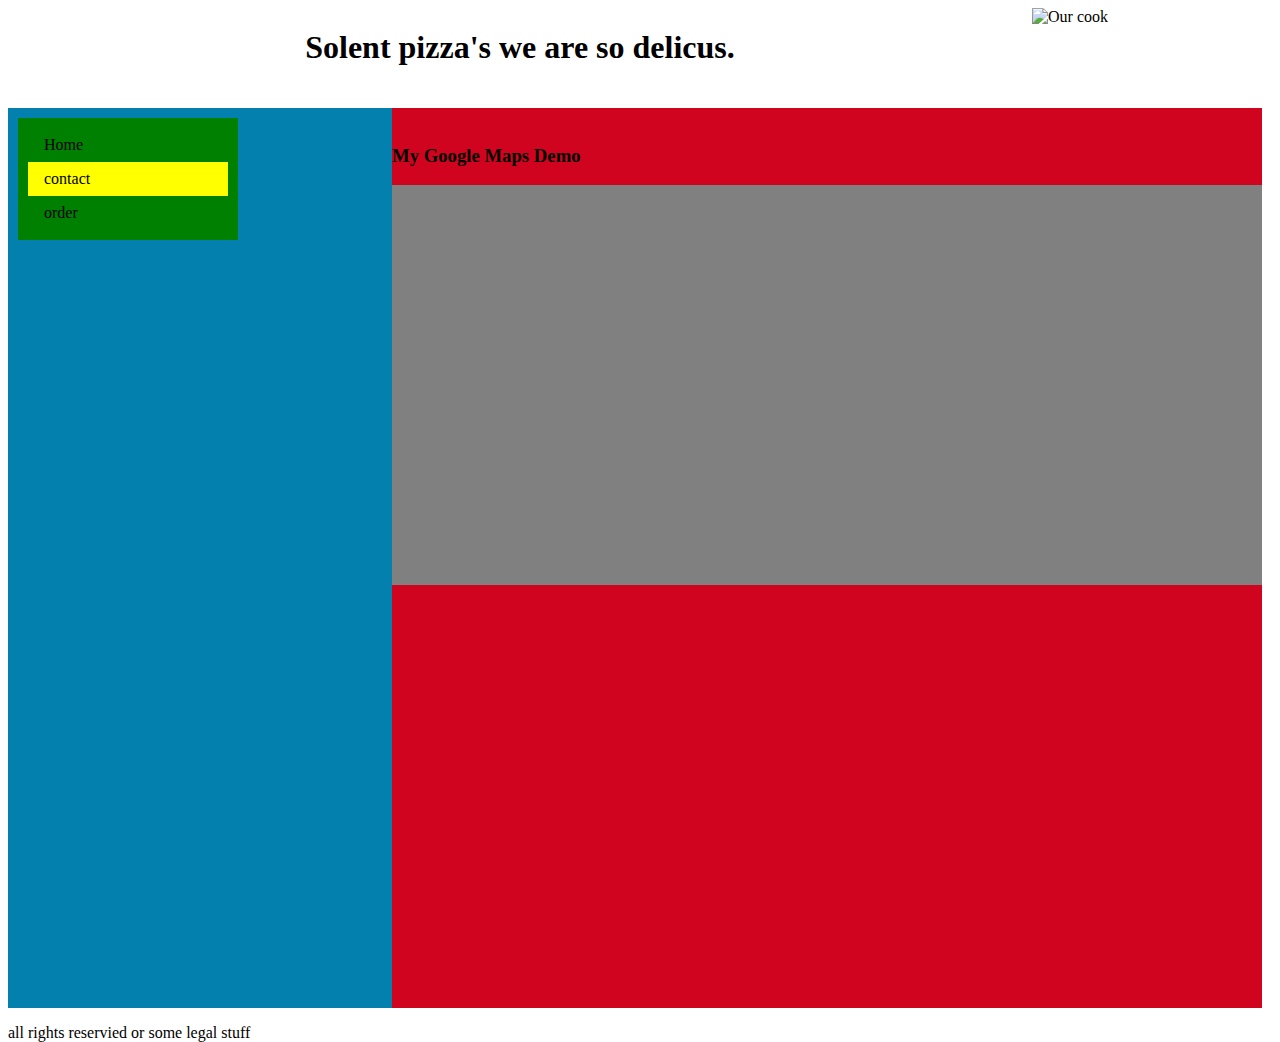
==== contact.html @ 5914e42e "Yet another update!" ====
<!doctype html>
<html>
    <head>
        <title> homepage</title>
        <script type="text/javascript" src="script/contact.js"></script>
        <link rel="stylesheet" type="text/css" href="contact.css">
        
    </head>
    
    <body onload="main()"><!-- apparently this is wrong?! whyyyy!!! -->
        <div id="wrpapper">
            <div id="header">
                <h1>Solent pizza's we are so delicus.</h1> <!-- Placeholder title -->
                
            </div>
			<div id="chef">
				<img id="chefimg" src="img/chef.jpeg" alt="Our cook">
			</div>
            <div id="leftside">
				<ul>
					<li><a href="index.html">Home</a></li>
					<li id="current"><a href="contact.html">contact</a></li>
					<li><a href="order.html">order</a></li>
				</ul>
				<!--<div id="box"> Do I needed the cart on the index? I don't think so.
					<p>shopping cart</P>
					<id="total" P> &pound;0.00</p>
                </div>-->
            </div>
			<!--
            <div id="filler"> <!-- for some reason won't be bellow left side and fill whole gap. 
			<p>filler</p> <!-- Note this needs to be changed on each page
			</div>-->
			<div id="section">
				</br>
				<h3>My Google Maps Demo</h3>
				<div id="map"></div>
			</div>
            <div id="footer">
                <p> all rights reservied or some legal stuff </p> <!-- placeholder, this should give date and time, maybe a stock image with rollover, or even a carosell. -->
               
            </div>
        </div>
    </body>
    
</html>
---- contact.css ----
html{
	width:100%;
	height:100%;
}
body{
	height:100%;
	width:100%;
}
#wrpapper{
    width: 100%;
    height: 100%;
}
#leftside{
	width:30%;
	height: 100%;
    float: left;
	background-color: #0380ad;
}
#header{
	margin:auto;
	text-align: center;
    height: 100px;
	width:80%;
	float:left;
}
#chef{
	width: 20%;
	float: left;
	height: 100px;
}
#chefimg{
	max-width:60%;
	max-height:100px;
}
#footer{
	width:50%;
    height: 20px;
	float: left;
}
#section{
	background-color:#d1041f;
    height: 100%;
	width: 68%;
	float:left;
}
#box{
	margin: 10px;
	padding: 2px;
	background-color: lightblue;
	width:40%;
}
#form{
    float: left;
}
ul {
    list-style-type: none;
    margin: 10px;
    padding: 10px;
    width: 200px;
    background-color: green;
}
li a {
    display: block;
    color: #000;
    padding: 8px 16px;
    text-decoration: none;
}
li a:hover {
    background-color: red;
    color: white;
}
#current{
	background-color: yellow;
}
#pizzaimg{
	width:580px;
	height: 340px;
}
#map {
        height: 400px;
        width: 100%;
		background-color: grey;
       }
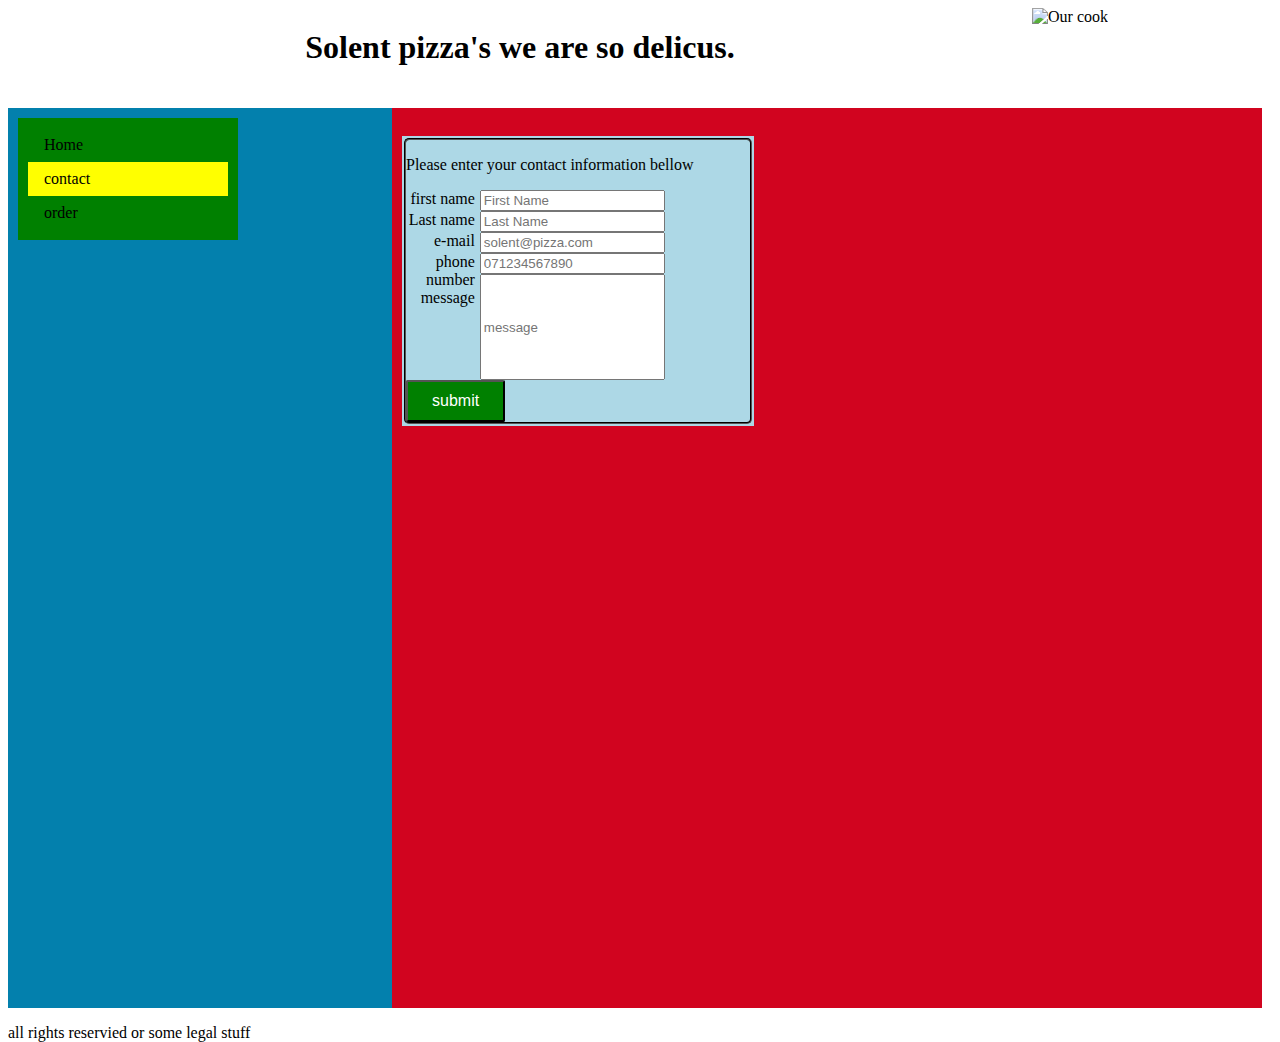
==== commit 9f90b9c4: "Compleation of all Core" ====
--- a/contact.html
+++ b/contact.html
@@ -7,7 +7,7 @@
         
     </head>
     
-    <body onload="main()"><!-- apparently this is wrong?! whyyyy!!! -->
+    <body onload="main()"> <!-- apparently this is wrong?! whyyyy!!! -->
         <div id="wrpapper">
             <div id="header">
                 <h1>Solent pizza's we are so delicus.</h1> <!-- Placeholder title -->
@@ -27,14 +27,27 @@
 					<id="total" P> &pound;0.00</p>
                 </div>-->
             </div>
-			<!--
-            <div id="filler"> <!-- for some reason won't be bellow left side and fill whole gap. 
-			<p>filler</p> <!-- Note this needs to be changed on each page
-			</div>-->
 			<div id="section">
 				</br>
-				<h3>My Google Maps Demo</h3>
-				<div id="map"></div>
+				<!--<h3>We are located here.</h3>
+				<div id="map">
+				 <script async defer
+					src="https://maps.googleapis.com/maps/api/js?key=AIzaSyCYT1gBgN1a7Q7B0rrsyNKyirwnXdQPi54&callback=initMap"><!-- please don't steal my API. 
+				 </script>
+				</div>-->
+				<div id="box">
+					<form id="contactInfo" onsubmit="return formvalid();">
+					<p>Please enter your contact information bellow</p>
+						
+					<label>first name</label><input type="text" name="firstName" placeholder="First Name" id="firstName"><text class="error" id="fError">missing</text>
+					<label>Last name</label><input type="text" name="lastName" placeholder="Last Name" id="lastName"><text class="error" id="lError">missing</text>
+					<label>e-mail</label><input type="text" name="e-mail" placeholder="solent@pizza.com" id="e-mail"><text class="error" id="eError">missing</text>
+					<label>phone number</label><input type="text" name="phoneNumber" placeholder="071234567890" id="phoneNumber">
+					<label>message</label><input type="text" name="message" placeholder="message" id="message"><text class="error" id="mError">missing</text>
+					</br>
+					<input type="submit" id="submit" name="submit" value="submit">
+					</form>
+				</div>
 			</div>
             <div id="footer">
                 <p> all rights reservied or some legal stuff </p> <!-- placeholder, this should give date and time, maybe a stock image with rollover, or even a carosell. -->
--- a/contact.css
+++ b/contact.css
@@ -76,8 +76,49 @@
 	width:580px;
 	height: 340px;
 }
-#map {
-        height: 400px;
-        width: 100%;
-		background-color: grey;
-       }+#map{
+	margin:10px;
+	height: 400px;
+	width: 550px;
+	background-color: grey;
+}
+h3{
+	margin:10px;
+}
+label{
+	padding-right:5px;
+    display: inline-block;
+    float: left;
+    clear: left;
+    text-align: right;
+	width:20%;
+}
+input{
+	display:inline-block;
+}
+#contactInfo{
+    width: auto;
+    box-sizing: border-box;
+    border: 1px solid black;
+    border-style: groove;
+    border-radius: 5px;
+	border-width: 2px;
+}
+input[type=submit]{
+	font-size: 16px;
+	padding: 10px 24px;
+	border-radius: 2px;
+	background-color: green;
+	color: white;
+	transition-duration: 0.5s;
+}
+input[type=submit]:hover{
+	background-color:red;
+}
+#message{
+	height:100px;
+}
+.error{
+	display:none;
+	color:red;
+}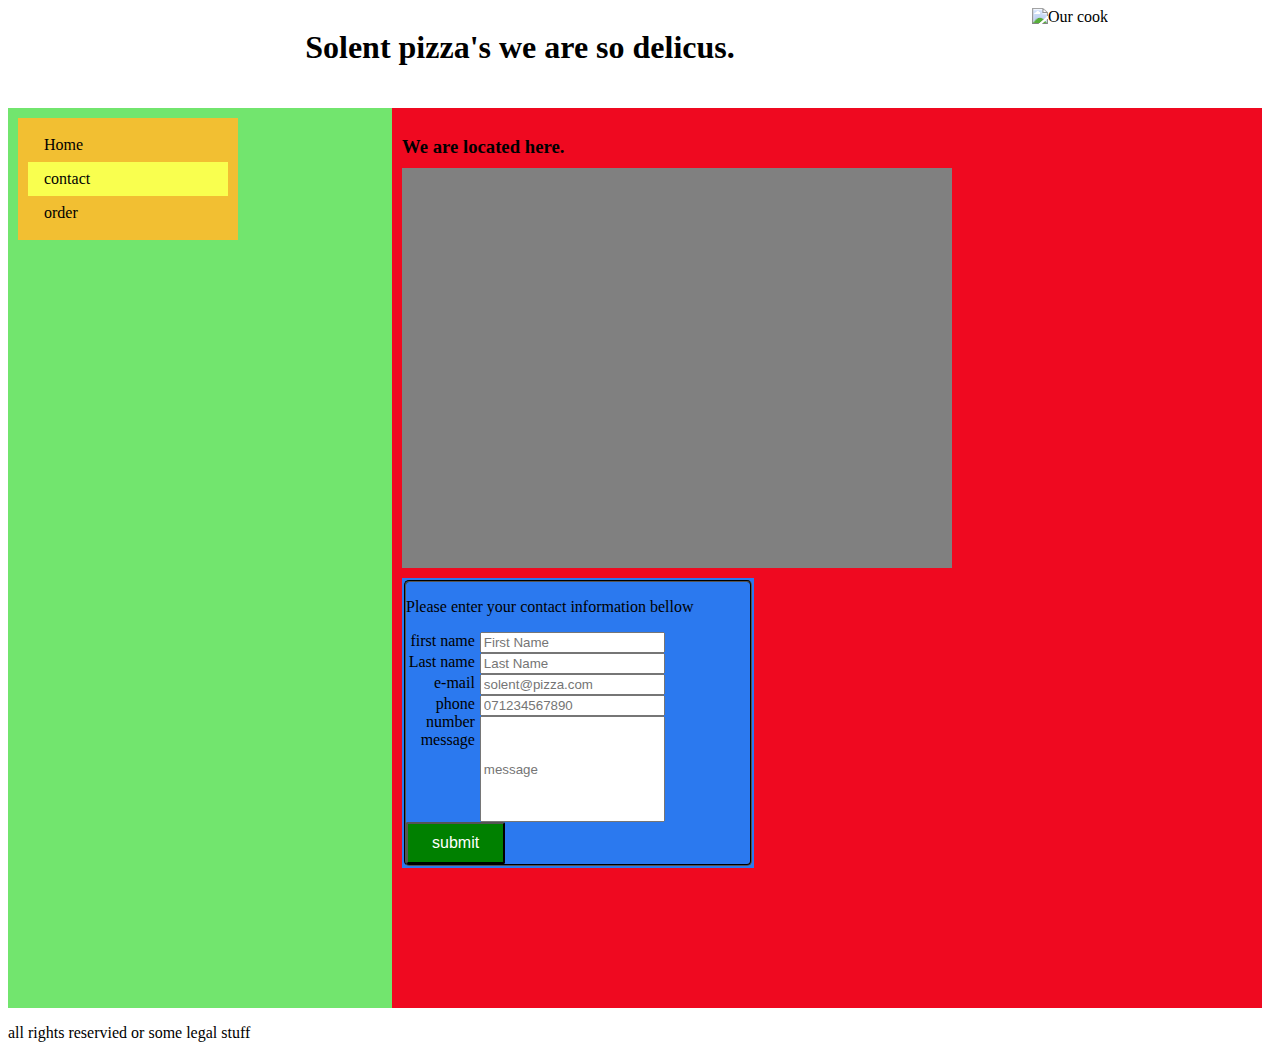
==== commit 718e7d69: "Index intermidiate compleated" ====
--- a/contact.html
+++ b/contact.html
@@ -4,14 +4,14 @@
         <title> homepage</title>
         <script type="text/javascript" src="script/contact.js"></script>
         <link rel="stylesheet" type="text/css" href="contact.css">
-        
+
     </head>
-    
+
     <body onload="main()"> <!-- apparently this is wrong?! whyyyy!!! -->
         <div id="wrpapper">
             <div id="header">
                 <h1>Solent pizza's we are so delicus.</h1> <!-- Placeholder title -->
-                
+
             </div>
 			<div id="chef">
 				<img id="chefimg" src="img/chef.jpeg" alt="Our cook">
@@ -29,21 +29,23 @@
             </div>
 			<div id="section">
 				</br>
-				<!--<h3>We are located here.</h3>
+				<h3>We are located here.</h3>
 				<div id="map">
 				 <script async defer
-					src="https://maps.googleapis.com/maps/api/js?key=AIzaSyCYT1gBgN1a7Q7B0rrsyNKyirwnXdQPi54&callback=initMap"><!-- please don't steal my API. 
+					src="https://maps.googleapis.com/maps/api/js?key=AIzaSyCYT1gBgN1a7Q7B0rrsyNKyirwnXdQPi54&callback=initMap">
 				 </script>
-				</div>-->
+				</div>
 				<div id="box">
 					<form id="contactInfo" onsubmit="return formvalid();">
 					<p>Please enter your contact information bellow</p>
-						
-					<label>first name</label><input type="text" name="firstName" placeholder="First Name" id="firstName"><text class="error" id="fError">missing</text>
-					<label>Last name</label><input type="text" name="lastName" placeholder="Last Name" id="lastName"><text class="error" id="lError">missing</text>
-					<label>e-mail</label><input type="text" name="e-mail" placeholder="solent@pizza.com" id="e-mail"><text class="error" id="eError">missing</text>
+
+					<label>first name</label><input type="text" name="firstName" placeholder="First Name" id="firstName">
+          <div class="error" id="fError">&#10004;</div>
+					<label>Last name</label><input type="text" name="lastName" placeholder="Last Name" id="lastName">
+          <div class="error" id="lError">&#10004;</div>
+					<label>e-mail</label><input type="text" name="e-mail" placeholder="solent@pizza.com" id="e-mail"><text class="error" id="eError">&#10004;</text>
 					<label>phone number</label><input type="text" name="phoneNumber" placeholder="071234567890" id="phoneNumber">
-					<label>message</label><input type="text" name="message" placeholder="message" id="message"><text class="error" id="mError">missing</text>
+					<label>message</label><input type="text" name="message" placeholder="message" id="message"><text class="error" id="mError">&#10004;</text>
 					</br>
 					<input type="submit" id="submit" name="submit" value="submit">
 					</form>
@@ -51,9 +53,9 @@
 			</div>
             <div id="footer">
                 <p> all rights reservied or some legal stuff </p> <!-- placeholder, this should give date and time, maybe a stock image with rollover, or even a carosell. -->
-               
+
             </div>
         </div>
     </body>
-    
-</html>+
+</html>
--- a/contact.css
+++ b/contact.css
@@ -13,13 +13,13 @@
 #leftside{
 	width:30%;
 	height: 100%;
-    float: left;
-	background-color: #0380ad;
+  float: left;
+	background-color: #72e56e;
 }
 #header{
 	margin:auto;
 	text-align: center;
-    height: 100px;
+  height: 100px;
 	width:80%;
 	float:left;
 }
@@ -38,15 +38,15 @@
 	float: left;
 }
 #section{
-	background-color:#d1041f;
-    height: 100%;
+	background-color:#ef0920;
+  height: 100%;
 	width: 68%;
 	float:left;
 }
 #box{
 	margin: 10px;
 	padding: 2px;
-	background-color: lightblue;
+	background-color: #2b79ef;
 	width:40%;
 }
 #form{
@@ -57,20 +57,21 @@
     margin: 10px;
     padding: 10px;
     width: 200px;
-    background-color: green;
+    background-color: #f2bf32;
 }
 li a {
     display: block;
     color: #000;
     padding: 8px 16px;
     text-decoration: none;
+		transition-duration: 0.3s;
 }
 li a:hover {
     background-color: red;
     color: white;
 }
 #current{
-	background-color: yellow;
+	background-color: #f9ff4f;
 }
 #pizzaimg{
 	width:580px;
@@ -87,21 +88,22 @@
 }
 label{
 	padding-right:5px;
-    display: inline-block;
-    float: left;
-    clear: left;
-    text-align: right;
+  display: inline-block;
+  float: left;
+  clear: left;
+  text-align: right;
 	width:20%;
 }
 input{
 	display:inline-block;
+
 }
 #contactInfo{
-    width: auto;
-    box-sizing: border-box;
-    border: 1px solid black;
-    border-style: groove;
-    border-radius: 5px;
+  width: 100%;
+  box-sizing: border-box;
+  border: 1px solid black;
+  border-style: groove;
+  border-radius: 5px;
 	border-width: 2px;
 }
 input[type=submit]{
@@ -121,4 +123,9 @@
 .error{
 	display:none;
 	color:red;
-}+	width: 30px;
+}
+text{
+	float:left;
+	text-align: right;
+}
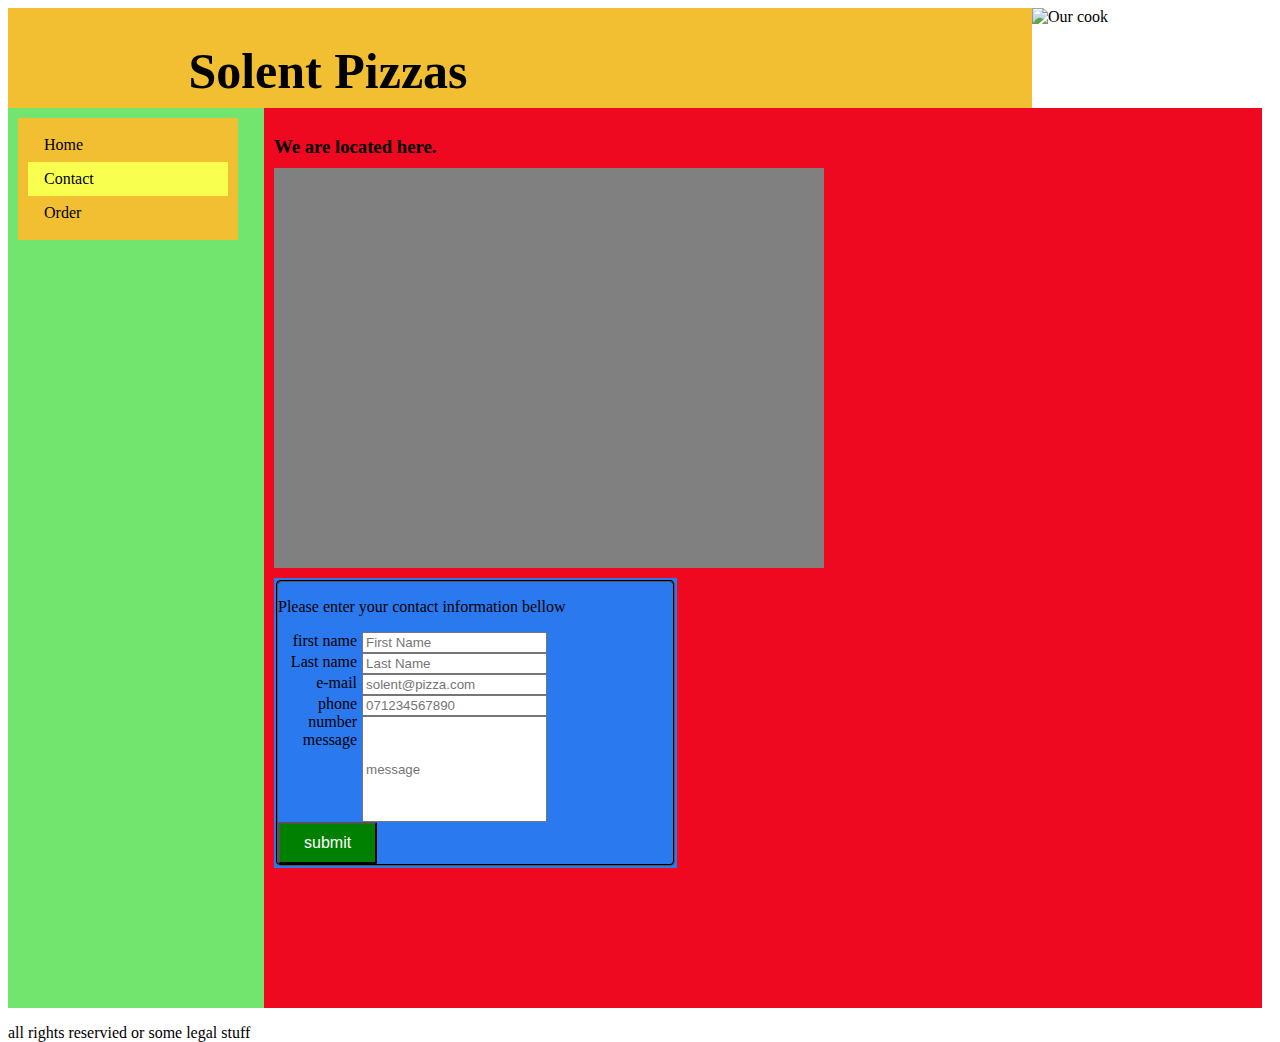
==== commit 9dade284: "Made things look a little nicer" ====
--- a/contact.html
+++ b/contact.html
@@ -9,18 +9,19 @@
 
     <body onload="main()"> <!-- apparently this is wrong?! whyyyy!!! -->
         <div id="wrpapper">
-            <div id="header">
-                <h1>Solent pizza's we are so delicus.</h1> <!-- Placeholder title -->
-
-            </div>
+          <div id="header">
+              <h1>Solent Pizzas</h1> <!-- Placeholder title -->
+          </div>
+          <div id="filler">
+          </div>
 			<div id="chef">
 				<img id="chefimg" src="img/chef.jpeg" alt="Our cook">
 			</div>
             <div id="leftside">
 				<ul>
 					<li><a href="index.html">Home</a></li>
-					<li id="current"><a href="contact.html">contact</a></li>
-					<li><a href="order.html">order</a></li>
+					<li id="current"><a href="contact.html">Contact</a></li>
+					<li><a href="order.html">Order</a></li>
 				</ul>
 				<!--<div id="box"> Do I needed the cart on the index? I don't think so.
 					<p>shopping cart</P>
--- a/contact.css
+++ b/contact.css
@@ -11,7 +11,7 @@
     height: 100%;
 }
 #leftside{
-	width:30%;
+	width:20%;
 	height: 100%;
   float: left;
 	background-color: #72e56e;
@@ -20,8 +20,9 @@
 	margin:auto;
 	text-align: center;
   height: 100px;
-	width:80%;
+	width:50%;
 	float:left;
+	background-color: #f2bf32;
 }
 #chef{
 	width: 20%;
@@ -40,7 +41,7 @@
 #section{
 	background-color:#ef0920;
   height: 100%;
-	width: 68%;
+	width: 78%;
 	float:left;
 }
 #box{
@@ -129,3 +130,14 @@
 	float:left;
 	text-align: right;
 }
+#filler{
+	margin:auto;
+	text-align: center;
+  height: 100px;
+	width:30%;
+	float:left;
+	background-color: #f2bf32;
+}
+h1{
+	font-size: 50px;
+}
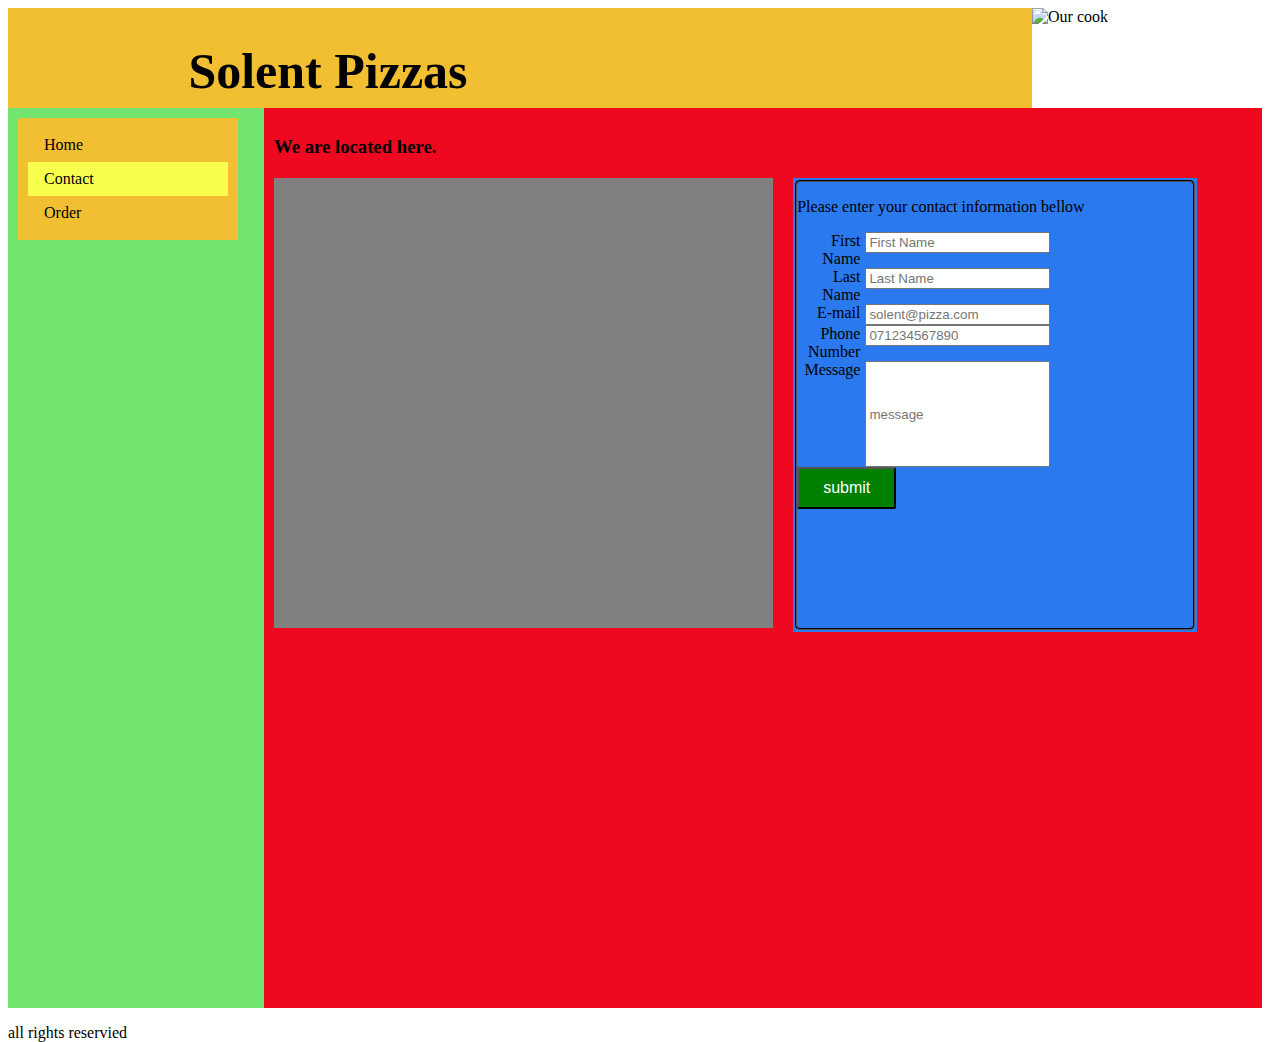
==== commit 67e75e99: "Advanced contact task compleate!" ====
--- a/contact.html
+++ b/contact.html
@@ -39,21 +39,28 @@
 				<div id="box">
 					<form id="contactInfo" onsubmit="return formvalid();">
 					<p>Please enter your contact information bellow</p>
-
-					<label>first name</label><input type="text" name="firstName" placeholder="First Name" id="firstName">
-          <div class="error" id="fError">&#10004;</div>
-					<label>Last name</label><input type="text" name="lastName" placeholder="Last Name" id="lastName">
-          <div class="error" id="lError">&#10004;</div>
-					<label>e-mail</label><input type="text" name="e-mail" placeholder="solent@pizza.com" id="e-mail"><text class="error" id="eError">&#10004;</text>
-					<label>phone number</label><input type="text" name="phoneNumber" placeholder="071234567890" id="phoneNumber">
-					<label>message</label><input type="text" name="message" placeholder="message" id="message"><text class="error" id="mError">&#10004;</text>
-					</br>
+          <div id="line">
+					<label>First Name</label><input type="text" name="firstName" placeholder="First Name" id="firstName"><text class="error" id="fError">X</text><text class="correct" id="fCorrect">&#10004;</text>
+        </div>
+        <div id="line">
+					<label>Last Name</label><input type="text" name="lastName" placeholder="Last Name" id="lastName"><text class="error" id="lError">X</text><text class="correct" id="lCorrect">&#10004;</text>
+        </div>
+        <div id="line">
+          <label>E-mail</label><input type="text" name="e-mail" placeholder="solent@pizza.com" id="e-mail"><text class="error" id="eError">X</text><text class="correct" id="eCorrect">&#10004;</text>
+        </div>
+        <div id="line">
+          <label>Phone Number</label><input type="text" name="phoneNumber" placeholder="071234567890" id="phoneNumber">
+        </div>
+        <div id="extendedLine">
+          <label>Message</label><input type="text" name="message" placeholder="message" id="message"><text class="error" id="mError">X</text><text class="correct" id="mCorrect">&#10004;</text>
+        </div>
+          </br>
 					<input type="submit" id="submit" name="submit" value="submit">
 					</form>
 				</div>
 			</div>
             <div id="footer">
-                <p> all rights reservied or some legal stuff </p> <!-- placeholder, this should give date and time, maybe a stock image with rollover, or even a carosell. -->
+                <p> all rights reservied</p> <!-- placeholder, this should give date and time, maybe a stock image with rollover, or even a carosell. -->
 
             </div>
         </div>
--- a/contact.css
+++ b/contact.css
@@ -49,6 +49,8 @@
 	padding: 2px;
 	background-color: #2b79ef;
 	width:40%;
+	height: 50%;
+	float:left;
 }
 #form{
     float: left;
@@ -79,9 +81,10 @@
 	height: 340px;
 }
 #map{
+	float: left;
 	margin:10px;
-	height: 400px;
-	width: 550px;
+	height: 50%;
+	width: 50%;
 	background-color: grey;
 }
 h3{
@@ -97,15 +100,17 @@
 }
 input{
 	display:inline-block;
-
+	float:left;
 }
 #contactInfo{
   width: 100%;
+	height: 100%;
   box-sizing: border-box;
   border: 1px solid black;
   border-style: groove;
   border-radius: 5px;
 	border-width: 2px;
+
 }
 input[type=submit]{
 	font-size: 16px;
@@ -124,10 +129,15 @@
 .error{
 	display:none;
 	color:red;
-	width: 30px;
+}
+.correct{
+	display:none;
+	color: green;
 }
 text{
+	padding-left:5px;
 	float:left;
+	font-size: 16px;
 	text-align: right;
 }
 #filler{
@@ -141,3 +151,11 @@
 h1{
 	font-size: 50px;
 }
+#line{
+	width:80%;
+	float:left;
+}
+#extendedLine{
+	width:80%;
+	float:left;
+}
